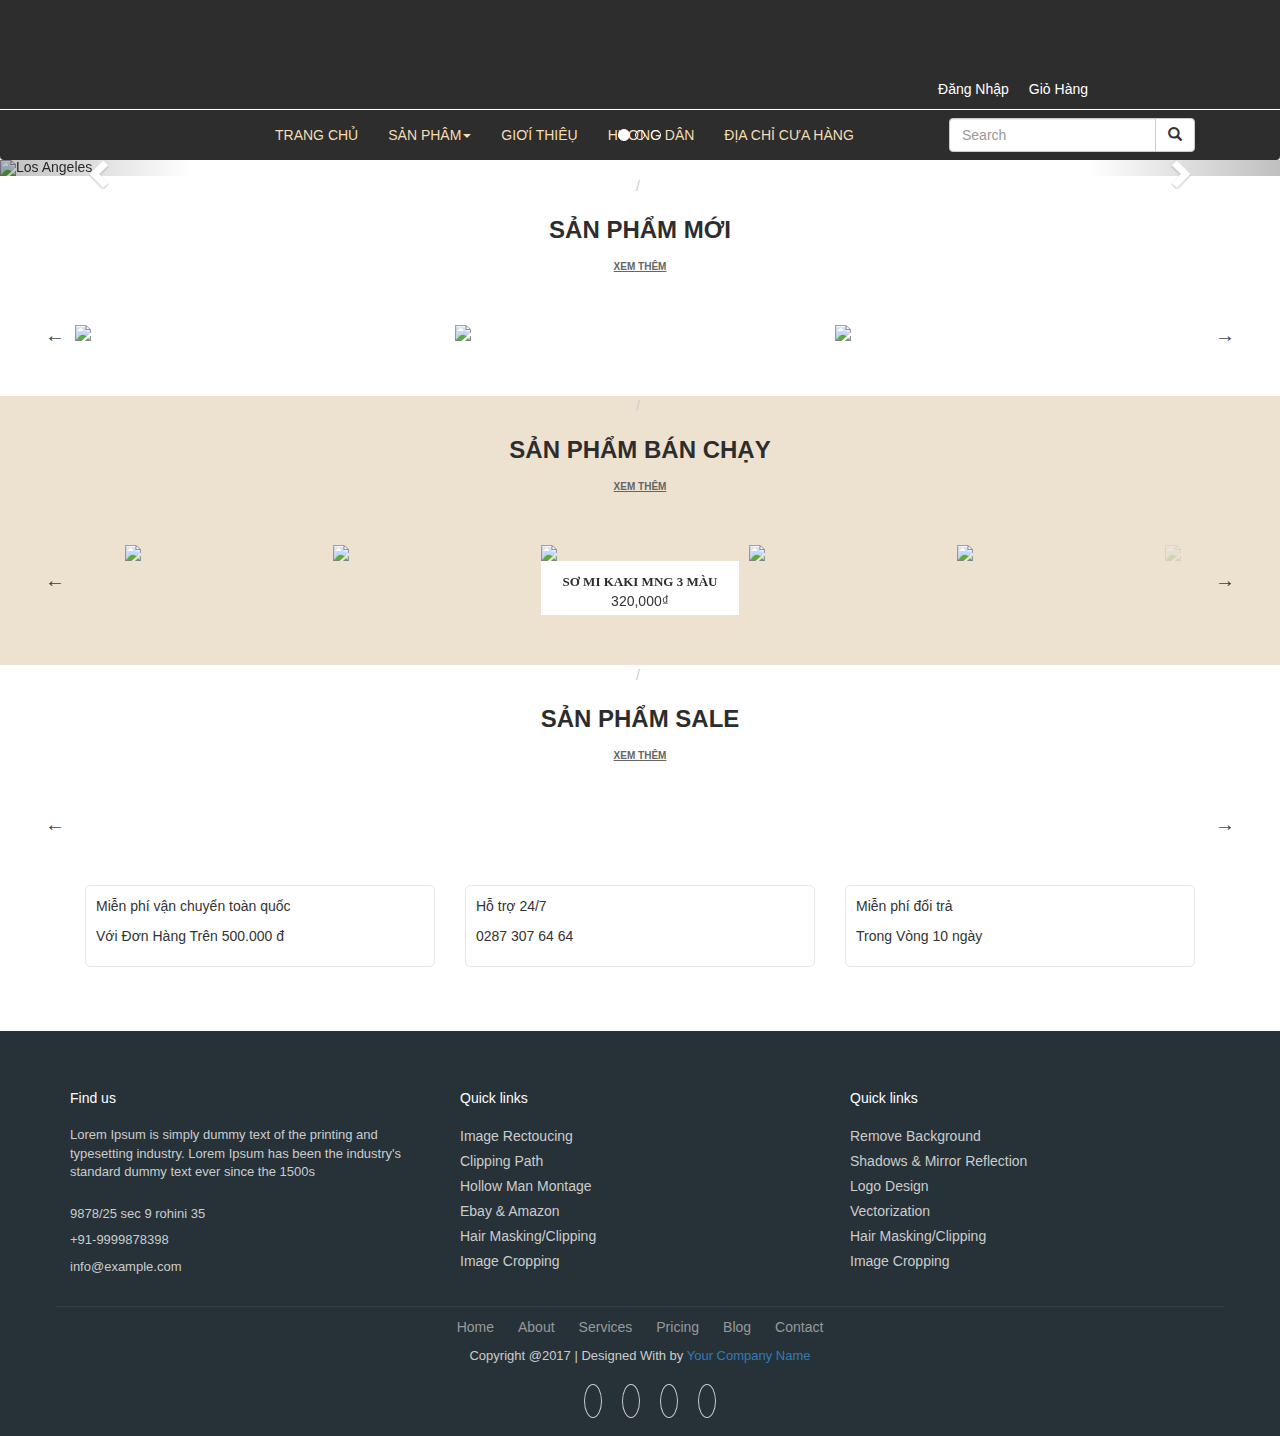
==== index.html @ 442ed338 "web" ====
<!DOCTYPE html>
<html lang="en">
<head>
  <title>Web Bán Hàng</title>
  <meta charset="utf-8">
  <meta name="viewport" content="width=device-width, initial-scale=1">
  <link rel="stylesheet" href="https://maxcdn.bootstrapcdn.com/bootstrap/3.3.7/css/bootstrap.min.css">
  <script src="https://ajax.googleapis.com/ajax/libs/jquery/3.3.1/jquery.min.js"></script>
  <script src="https://maxcdn.bootstrapcdn.com/bootstrap/3.3.7/js/bootstrap.min.js"></script>
  <link rel="stylesheet" href="https://use.fontawesome.com/releases/v5.4.1/css/all.css" integrity="sha384-5sAR7xN1Nv6T6+dT2mhtzEpVJvfS3NScPQTrOxhwjIuvcA67KV2R5Jz6kr4abQsz" crossorigin="anonymous">

 <link rel="stylesheet" type="text/css" href="css/slick.css">
 <link rel="stylesheet" type="text/css" href="css/slick-theme.css">

 <link rel="stylesheet" href="style.css">
</head>
<body>

<div class="col-md-12 frame-logo">
	<div class="container">
		<h1 class="logo">
			<img src="http://theme.hstatic.net/1000026602/1000381372/14/logo.svg?v=101" alt="" width="80">
		</h1>

			<div class="login">
				<p>Đăng Nhập</p>
				<p>Giỏ Hàng <i class="fas fa-shopping-cart"></i> </p>
			</div>
	</div>

</div>
<!-- end-logo -->

<!-- menu -->
<nav class="navbar navbar-default">
  <div class="container">
  	<div class="col-md-2"></div>
    <div class="navbar-header">
      <button type="button" class="navbar-toggle" data-toggle="collapse" data-target="#myNavbar">
        <span class="icon-bar"></span>
        <span class="icon-bar"></span>
        <span class="icon-bar"></span>                        
      </button>
    </div>
    <div class="collapse navbar-collapse" id="myNavbar">
      <ul class="nav navbar-nav">
        <li><a href="#">TRANG CHỦ</a></li>
        <li class="dropdown">
          <a class="dropdown-toggle" data-toggle="dropdown" href="#">SẢN PHÂM<span class="caret"></span></a>
          <ul class="dropdown-menu">
            <li><a href="#">Page 1-1</a></li>
            <li><a href="#">Page 1-2</a></li>
            <li><a href="#">Page 1-3</a></li>
          </ul>
        </li>
        <li><a href="#">GIƠÍ THIÊỤ</a></li>
        <li><a href="#">HUƠNG DÂN</a></li>
          <li><a href="#">ĐỊA CHỈ CƯA HÀNG</a></li>
      </ul>

       <ul class="nav navbar-right">
       		 <form class="navbar-form navbar-left" action="/action_page.php">
		      <div class="input-group">
		        <input type="text" class="form-control" placeholder="Search" name="search">
		        <div class="input-group-btn">
		          <button class="btn btn-default" type="submit">
		            <i class="glyphicon glyphicon-search"></i>
		          </button>
		        </div>
		      </div>
    		</form>
       </ul>

    </div>
  </div>
</nav>
<!-- end-menu -->


<!-- slide -->
<div id="myCarousel" class="carousel slide" data-ride="carousel" style="margin-top: -20px">
    <!-- Indicators -->
    <ol class="carousel-indicators">
      <li data-target="#myCarousel" data-slide-to="0" class="active"></li>
      <li data-target="#myCarousel" data-slide-to="1"></li>
      <li data-target="#myCarousel" data-slide-to="2"></li>
    </ol>

    <!-- Wrapper for slides -->
    <div class="carousel-inner">
      <div class="item active">
        <img src="http://theme.hstatic.net/1000026602/1000381372/14/slideshow_1.jpg?v=101" alt="Los Angeles" style="width:100%;">
      </div>

      <div class="item">
        <img src="http://theme.hstatic.net/1000026602/1000381372/14/slideshow_2.jpg?v=101" alt="Chicago" style="width:100%;">
      </div>
    
      <div class="item">
        <img src="http://theme.hstatic.net/1000026602/1000381372/14/slideshow_3.jpg?v=101" alt="New york" style="width:100%;">
      </div>
    </div>

    <!-- Left and right controls -->
    <a class="left carousel-control" href="#myCarousel" data-slide="prev">
      <span class="glyphicon glyphicon-chevron-left"></span>
      <span class="sr-only">Previous</span>
    </a>
    <a class="right carousel-control" href="#myCarousel" data-slide="next">
      <span class="glyphicon glyphicon-chevron-right"></span>
      <span class="sr-only">Next</span>
    </a>
  </div>
 <!-- end-slide -->

<!-- sp_moi -->
	<div class="container">
		<div class="spmoi text-center">
			<h3>Sản phẩm mới</h3>
			<p><a href="#"> Xem Thêm </a></p>
		</div>

		<section class="regular slider">
		    <div class="item_spmoi">
		    	<a href="chitietsp.html">
		      <img src="http://product.hstatic.net/1000026602/product/44450368_1826201337502209_3199534817708343296_o_large.jpg">
		      <div class="info">
		      	<h4><a href="#"></a> Sơ Mi Kaki MNG 3 Màu </h4>
		      	<div class="gia">
		      		<span>320,000₫</span>
		      	</div>
		      	</a>
		      </div>
		    </div>

		    <div class="item_spmoi">
		      <img src="http://product.hstatic.net/1000026602/product/44639268_1826805164108493_1309365941766717440_n_308368884f9342699295840b987f1076_large.jpg">
		      <div class="info">
		      	<h4><a href="#"></a> Sơ Mi Kaki MNG 3 Màu </h4>
		      	<div class="gia">
		      		<span>320,000₫</span>
		      	</div>
		      </div>
		    </div>

		    <div class="item_spmoi">
		      <img src="http://product.hstatic.net/1000026602/product/44460898_1826805604108449_2149060313314492416_o_large.jpg">
		      <div class="info">
		      	<h4><a href="#"></a> Sơ Mi Kaki MNG 3 Màu </h4>
		      	<div class="gia">
		      		<span>320,000₫</span>
		      	</div>
		      </div>
		    </div>

		    <div class="item_spmoi">
		      <img src="http://product.hstatic.net/1000026602/product/44593681_1827255070730169_3315051300323852288_o_large.jpg">
		      <div class="info">
		      	<h4><a href="#"></a> Sơ Mi Kaki MNG 3 Màu </h4>
		      	<div class="gia">
		      		<span>320,000₫</span>
		      	</div>
		      </div>
		    </div>

		    <div class="item_spmoi">
		      <img src="http://product.hstatic.net/1000026602/product/30723881_1568407049948307_4024756326289637376_n_b672ce7464ab45da803c1d27f4a99c89_large.jpg">
		      <div class="info">
		      	<h4><a href="#"></a> Sơ Mi Kaki MNG 3 Màu </h4>
		      	<div class="gia">
		      		<span>320,000₫</span>
		      	</div>
		      </div>
		    </div>

		    <div class="item_spmoi">
		      <img src="http://product.hstatic.net/1000026602/product/44471210_1826324650823211_8379481512323579904_o_large.jpg">
		      <div class="info">
		      	<h4><a href="#"></a> Sơ Mi Kaki MNG 3 Màu </h4>
		      	<div class="gia">
		      		<span>320,000₫</span>
		      	</div>
		      </div>
		    </div>
	  </section>
</div>
<!-- end sanpham-moi -->

<div class="spbanchay">
	<div class="container">
		<div class="spmoi text-center">
			<h3>Sản phẩm bán chạy</h3>
			<p><a href="#"> Xem Thêm </a></p>
		</div>

		<section class="center slider">
		    <div>
		      <img src="http://product.hstatic.net/1000026602/product/40663982_1761835080605502_4667273898943840256_o_large.jpg">
		       <div class="info_spbanchay">
		      	<h4><a href="#"></a> Sơ Mi Kaki MNG 3 Màu </h4>
		      	<div class="gia">
		      		<span>320,000₫</span>
		      	</div>
		      </div>
		    </div>
		    <div>
		      <img src="http://product.hstatic.net/1000026602/product/43030754_1799788176810192_5696672294441582592_n_4bc5ba6e6c164ce289c1542d220a1dc8_large.jpg">
		    </div>
		    <div>
		      <img src="http://product.hstatic.net/1000026602/product/44302160_1822713234517686_3030678139811397632_n_large.jpg">
		    </div>
		    <div>
		      <img src="http://product.hstatic.net/1000026602/product/44339412_1822417074547302_6229654465742372864_o_large.jpg">
		    </div>
		    <div>
		      <img src="http://product.hstatic.net/1000026602/product/44240086_1924519810975273_6374263781215698944_n_6f717a1122334710a84a7aca634b1bd6_large.jpg">
		    </div>
		    <div>
		      <img src="http://product.hstatic.net/1000026602/product/43828989_1815827088539634_2472792773170823168_o_large.jpg">
		    </div>
		    <div>
		      <img src="http://product.hstatic.net/1000026602/product/10_2349ce687db74ac2b68bf9c188228649_large.jpg">
		    </div>
		    <div>
		      <img src="http://product.hstatic.net/1000026602/product/37646424_1691522884303389_9134338588874375168_o_large.jpg">
		    </div>
		    <div>
		      <img src="http://product.hstatic.net/1000026602/product/41871318_1783416348447375_8711673898111860736_o_large.jpg">
		    </div>
  		</section>

	</div>
</div>
<!-- end-sp_banchay -->


	<div class="container">
		<div class="spmoi text-center">
			<h3>Sản phẩm Sale</h3>
			<p><a href="#"> Xem Thêm </a></p>
		</div>

		<section class="regular2 slider">
		    <div class="item_spsale">
		      <img src="http://product.hstatic.net/1000026602/product/41871318_1783416348447375_8711673898111860736_o_large.jpg">
		      <div class="info_spsale">
		      	<h4><a href="#"></a> Sơ Mi Kaki MNG 3 Màu </h4>
		      	<div class="gia">
		      		<span>320,000₫</span>
		      	</div>
		      </div>
		    </div>

		    <div class="item_spsale">
		      <img src="http://product.hstatic.net/1000026602/product/41871318_1783416348447375_8711673898111860736_o_large.jpg">
		      <div class="info_spsale">
		      	<h4><a href="#"></a> Sơ Mi Kaki MNG 3 Màu </h4>
		      	<div class="gia">
		      		<span>320,000₫</span>
		      	</div>
		      </div>
		    </div>


		    <div class="item_spsale">
		      <img src="http://product.hstatic.net/1000026602/product/41871318_1783416348447375_8711673898111860736_o_large.jpg">
		      <div class="info_spsale">
		      	<h4><a href="#"></a> Sơ Mi Kaki MNG 3 Màu </h4>
		      	<div class="gia">
		      		<span>320,000₫</span>
		      	</div>
		      </div>
		    </div>


		    <div class="item_spsale">
		      <img src="http://product.hstatic.net/1000026602/product/41871318_1783416348447375_8711673898111860736_o_large.jpg">
		      <div class="info_spsale">
		      	<h4><a href="#"></a> Sơ Mi Kaki MNG 3 Màu </h4>
		      	<div class="gia">
		      		<span>320,000₫</span>
		      	</div>
		      </div>
		    </div>


		    <div class="item_spsale">
		      <img src="http://product.hstatic.net/1000026602/product/41871318_1783416348447375_8711673898111860736_o_large.jpg">
		      <div class="info_spsale">
		      	<h4><a href="#"></a> Sơ Mi Kaki MNG 3 Màu </h4>
		      	<div class="gia">
		      		<span>320,000₫</span>
		      	</div>
		      </div>
		    </div>


		    <div class="item_spsale">
		      <img src="http://product.hstatic.net/1000026602/product/41871318_1783416348447375_8711673898111860736_o_large.jpg">
		      <div class="info_spsale">
		      	<h4><a href="#"></a> Sơ Mi Kaki MNG 3 Màu </h4>
		      	<div class="gia">
		      		<span>320,000₫</span>
		      	</div>
		      </div>
		    </div>
		    

	  </section>
</div>
<!-- end-sp_sale -->

<div class="container">
	<div class="col-md-4 vanchuyen">
		<div class="khung">
			<img src="http://theme.hstatic.net/1000026602/1000344537/14/icon-vanchuyen.png?v=95" alt="">
			<p>Miễn phí vận chuyển toàn quốc</p>
			<p>Với Đơn Hàng Trên 500.000 đ</p>
		</div>
	</div>
	<div class="col-md-4 hotro">
		<div class="khung">
			<img src="http://theme.hstatic.net/1000026602/1000344537/14/icon-hotro.png?v=95" alt="">
			<p>Hỗ trợ 24/7</p>
			<p>0287 307 64 64</p>
		</div>
	</div>
	<div class="col-md-4 doitra">
		<div class="khung">
			<img src="http://theme.hstatic.net/1000026602/1000344537/14/icon-doitra.png?v=95" alt="">
			<p>Miễn phí đổi trả</p>
			<p>Trong Vòng 10 ngày</p>
		</div>
	</div>


</div>


<footer class="footer" style="margin-top: 5%">
<div class="container bottom_border">
<div class="row">
<div class=" col-sm-4 col-md col-sm-4  col-12 col">
<h5 class="headin5_amrc col_white_amrc pt2">Find us</h5>
<!--headin5_amrc-->
<p class="mb10">Lorem Ipsum is simply dummy text of the printing and typesetting industry. Lorem Ipsum has been the industry's standard dummy text ever since the 1500s</p>
<p><i class="fa fa-location-arrow"></i> 9878/25 sec 9 rohini 35 </p>
<p><i class="fa fa-phone"></i>  +91-9999878398  </p>
<p><i class="fa fa fa-envelope"></i> info@example.com  </p>


</div>


<div class=" col-sm-4 col-md  col-6 col">
<h5 class="headin5_amrc col_white_amrc pt2">Quick links</h5>
<!--headin5_amrc-->
<ul class="footer_ul_amrc">
<li><a href="http://kalarikendramdelhi.com">Image Rectoucing</a></li>
<li><a href="http://kalarikendramdelhi.com">Clipping Path</a></li>
<li><a href="http://kalarikendramdelhi.com">Hollow Man Montage</a></li>
<li><a href="http://kalarikendramdelhi.com">Ebay & Amazon</a></li>
<li><a href="http://kalarikendramdelhi.com">Hair Masking/Clipping</a></li>
<li><a href="http://kalarikendramdelhi.com">Image Cropping</a></li>
</ul>
<!--footer_ul_amrc ends here-->
</div>


<div class=" col-sm-4 col-md  col-6 col">
<h5 class="headin5_amrc col_white_amrc pt2">Quick links</h5>
<!--headin5_amrc-->
<ul class="footer_ul_amrc">
<li><a href="http://kalarikendramdelhi.com">Remove Background</a></li>
<li><a href="http://kalarikendramdelhi.com">Shadows & Mirror Reflection</a></li>
<li><a href="http://kalarikendramdelhi.com">Logo Design</a></li>
<li><a href="http://kalarikendramdelhi.com">Vectorization</a></li>
<li><a href="http://kalarikendramdelhi.com">Hair Masking/Clipping</a></li>
<li><a href="http://kalarikendramdelhi.com">Image Cropping</a></li>
</ul>
<!--footer_ul_amrc ends here-->
</div>

</div>
</div>


<div class="container">
<ul class="foote_bottom_ul_amrc">
<li><a href="http://kalarikendramdelhi.com">Home</a></li>
<li><a href="http://kalarikendramdelhi.com">About</a></li>
<li><a href="http://kalarikendramdelhi.com">Services</a></li>
<li><a href="http://kalarikendramdelhi.com">Pricing</a></li>
<li><a href="http://kalarikendramdelhi.com">Blog</a></li>
<li><a href="http://kalarikendramdelhi.com">Contact</a></li>
</ul>
<!--foote_bottom_ul_amrc ends here-->
<p class="text-center">Copyright @2017 | Designed With by <a href="#">Your Company Name</a></p>

<ul class="social_footer_ul">
<li><a href="http://kalarikendramdelhi.com"><i class="fab fa-facebook-f"></i></a></li>
<li><a href="http://kalarikendramdelhi.com"><i class="fab fa-twitter"></i></a></li>
<li><a href="http://kalarikendramdelhi.com"><i class="fab fa-linkedin"></i></a></li>
<li><a href="http://kalarikendramdelhi.com"><i class="fab fa-instagram"></i></a></li>
</ul>
<!--social_footer_ul ends here-->
</div>

</footer>


</body>

 <script src="https://code.jquery.com/jquery-2.2.0.min.js" type="text/javascript"></script>
  <script src="js/slick.js" type="text/javascript" charset="utf-8"></script>
</html>

<script type="text/javascript">
    $(document).on('ready', function() {
      $(".regular").slick({
        dots: false,
        infinite: true,
        slidesToShow: 3,
        autoplay: true,
        slidesToScroll: 1,
        responsive: [
			    {
			      breakpoint: 1024,
			      settings: {
			        slidesToShow: 3,
			        slidesToScroll: 3,
			        infinite: true,
			        dots: true
			      }
			    },
			    {
			      breakpoint: 600,
			      settings: {
			        slidesToShow: 2,
			        slidesToScroll: 2
			      }
			    },
			    {
			      breakpoint: 480,
			      settings: {
			        slidesToShow: 1,
			        slidesToScroll: 1
			      }
			    }
			 
			  ]
      });

      $(".center").slick({
        dots: false,
        infinite: true,
        centerMode: true,
        slidesToShow: 5,
        slidesToScroll: 1,
         responsive: [
			    {
			      breakpoint: 1024,
			      settings: {
			        slidesToShow: 5,
			        slidesToScroll: 3,
			        infinite: true,
			        dots: true
			      }
			    },
			    {
			      breakpoint: 600,
			      settings: {
			        slidesToShow: 2,
			        slidesToScroll: 2
			      }
			    },
			    {
			      breakpoint: 480,
			      settings: {
			        slidesToShow: 1,
			        slidesToScroll: 1
			      }
			    }
			 
			  ]
      });

          $(".regular2").slick({
        dots: false,
        infinite: true,
        slidesToShow: 5,
        autoplay: false,
        slidesToScroll: 1,
        responsive: [
			    {
			      breakpoint: 1024,
			      settings: {
			        slidesToShow: 5,
			        slidesToScroll: 3,
			        infinite: true,
			        dots: true
			      }
			    },
			    {
			      breakpoint: 600,
			      settings: {
			        slidesToShow: 2,
			        slidesToScroll: 2
			      }
			    },
			    {
			      breakpoint: 480,
			      settings: {
			        slidesToShow: 1,
			        slidesToScroll: 1
			      }
			    }
			 
			  ]
      });
   
    });
</script>
---- style.css ----
*{
	padding: 0;
	margin:0;
}
body{
	font-family: 'Roboto', sans-serif;
}
.frame-logo{
	background: #2d2d2d;
	height: 110px;
	border-bottom: 1px solid white;
}
.logo{
	text-align: center;
	position: relative;
}
.login{
	display: flex;
	position: absolute;
	bottom: 0;
	right: 15%;
}
.login p{
	color:white;
	margin-left: 20px;
}
.navbar{
	background: #2d2d2d;
	position:unset !important;
	border:none;
}
.navbar-toggle{
	float: none !important;
}
.navbar-default .navbar-nav>li>a{
	color: wheat;
}
.navbar-default .navbar-nav>li>:hover{
	color: white !important;
}

.spmoi h3{
	font-size: 24px;
    text-transform: uppercase;
    color: #2d2d2d;
    line-height: 1.2;
    font-weight: bold;
}
.spmoi p a{
	text-decoration: underline;
    text-transform: uppercase;
    font-size: 10px;
    font-weight: bold;
    color: #656565;
}

.spbanchay{
	background:#ede2cf;
}
.khung{
	border: 1px #E7E7E7 solid;
	border-radius: 5px;
	padding: 10px 10px;
}
.khung img{
	float: left;
	margin-right: 5px;
}
.item_spmoi{
	position: relative;
	overflow: hidden;
}
.item_spmoi img{
	transition: 0.5s ease;
}
.info{
	background: #ede2cfb3;
    text-align: center;
    padding: 4px 10px;
    position: absolute;
    bottom: 0;
    width: 10%;
    opacity: 0;
    transform-origin:left;
  	transition: 0.5s ease;
}
.info h4,.info_spbanchay h4,.info_spsale h4{
	font-size: 13px;
    text-transform: uppercase;
    font-family: 'sfu-con-bold';
    font-weight: bold;
    color: #2d2d2d;
    margin-bottom: 2px;
}
.info .gia{
    font-size: 12px;
    text-align: center;
}
.item_spmoi:hover .info{
	transition: 0.5s ease;
	width: 100%;
	opacity: 1;
}
.item_spmoi:hover img{
	transform: scale(1.2);
	transition: 0.5s ease;
}
.info_spbanchay{
	background: white;
    text-align: center;
    padding: 4px 10px;
    width: 100%;
    transform-origin:left;
  	transition: 0.5s ease;
}
.item_spsale{
	position: relative;
	overflow: hidden;

}
.info_spsale{
	background: #8bca6fe0;
    text-align: center;
    padding: 1px 10px;
  	transition: 0.2s ease;
  	right: 0;
  	transform-origin:right;
  	position: absolute;
  	width: 10%;
  	bottom: 0;
  	opacity: 0;
  
}
.item_spsale:hover .info_spsale{
	transition: 0.5s ease;
	width: 100%;
	opacity: 1;
}
.item_spsale:hover img{
	transition: 0.5s ease;
	transform: scale(1);
}
.item_spsale img{
	transform: scale(1.2);
	transition: 0.5s ease;
}
/*end-index*/


/*chitiet-sp*/
.mySlides{
}
.mySlides img{
	width: calc(100% - 200px);
}
.spright{
	margin-top: 40%;
}
.spright h3{
	font-weight: 700;
	font-size: 17px;
    text-transform: uppercase;
    margin-bottom: 14px;
    font-family: 'sfu-con-black';
}
.spright .gia{
	padding: 15px 0 13px;
    border-top: 2px solid #b2b2b2;
    border-bottom: 1px solid #b2b2b2;
    font-size: 20px;
    margin-bottom: 16px;
    font-weight: bold;
}
.spleft{
	border-right: 50px solid #f1f0f4;
    border-bottom: 20px solid #f1f0f4;
     border-top: 20px solid #f1f0f4;
    padding: 58px 0 42px;
}
.themgio button,.muangay button{
	width: 200px;
    text-align: center;
    font-size: 17px;
    color: #fff;
    background: #c20016;
    text-transform: uppercase;
    line-height: 45px;
    border: 0;
    margin-bottom: 15px;
    border-radius: 5px;
    margin-left: 30px;
}
.tt{
	margin-top: 5%;
}
.tt .col-md-4{
    width: 30%;
    margin: 10px 10px;
    border-top: 2px solid grey;
    padding: 8px 0px;
}
/*end-chitiet*/


/*xemthem*/

.pathsp ul li{
	float: left;
}
.spmoi:before{
	padding: 0 5px;
    color: #ccc;
    content: "/\00a0"
}
.pathsp span{
	font-weight: bold;
	font-size: 13px;
    text-transform: uppercase;
    font-family: 'sfu-con-bold';
}
.xemthem-left{
	background-color: #f1f0f4;
	height: 267px;
}
.xemthem-left h3{
	font-weight: 700;
}

.loc{
	margin-top: 2%;
}
.loc select{
	background: black;
    border: none;
    font-size: 12px;
    padding: 0 7px;
    height: 25px;
    color: #fff;
    text-transform: uppercase;
}
.loc select option{
	margin:3px 3px;
}
.itemsp .info_xemthem{
	background: #8bca6fe0;
	padding: 1px 0px;
}
.itemsp{
	margin-top: 3%;
	text-align: center;
}
/*end-xemthem*/

/*footer*/
.col_white_amrc { color:#FFF;}
footer { width:100%; background-color:#263238; min-height:250px; padding:10px 0px 25px 0px ;}
.pt2 { padding-top:40px ; margin-bottom:20px ;}
footer p { font-size:13px; color:#CCC; padding-bottom:0px; margin-bottom:8px;}
.mb10 { padding-bottom:15px ;}
.footer_ul_amrc { margin:0px ; list-style-type:none ; font-size:14px; padding:0px 0px 10px 0px ; }
.footer_ul_amrc li {padding:0px 0px 5px 0px;}
.footer_ul_amrc li a{ color:#CCC;}
.footer_ul_amrc li a:hover{ color:#fff; text-decoration:none;}
.fleft { float:left;}
.padding-right { padding-right:10px; }

.footer_ul2_amrc {margin:0px; list-style-type:none; padding:0px;}
.footer_ul2_amrc li p { display:table; }
.footer_ul2_amrc li a:hover { text-decoration:none;}
.footer_ul2_amrc li i { margin-top:5px;}

.bottom_border { border-bottom:1px solid #323f45; padding-bottom:20px;}
.foote_bottom_ul_amrc {
	list-style-type:none;
	padding:0px;
	display:table;
	margin-top: 10px;
	margin-right: auto;
	margin-bottom: 10px;
	margin-left: auto;
}
.foote_bottom_ul_amrc li { display:inline;}
.foote_bottom_ul_amrc li a { color:#999; margin:0 12px;}

.social_footer_ul { display:table; margin:15px auto 0 auto; list-style-type:none;  }
.social_footer_ul li { padding-left:20px; padding-top:10px; float:left; }
.social_footer_ul li a { color:#CCC; border:1px solid #CCC; padding:8px;border-radius:50%;}
.social_footer_ul li i {  width:20px; height:20px; text-align:center;}
/*footer*/

/*slick-slide*/
  html, body {
      margin: 0;
      padding: 0;
    }

    * {
      box-sizing: border-box;
    }

    .slider {
        width: 100%;
        margin: 50px auto;
    }

    .slick-slide {
      margin: 0px 5px;
    }

    .slick-slide img {
      width: 100%;
    }

    .slick-prev:before,
    .slick-next:before {
      color: black;
    }


    .slick-slide {
      transition: all ease-in-out .3s;
      opacity: .2;
    }
    
    .slick-active {
      opacity: 1;
    }

    .slick-current {
      opacity: 1;
    }
    /*end-*/
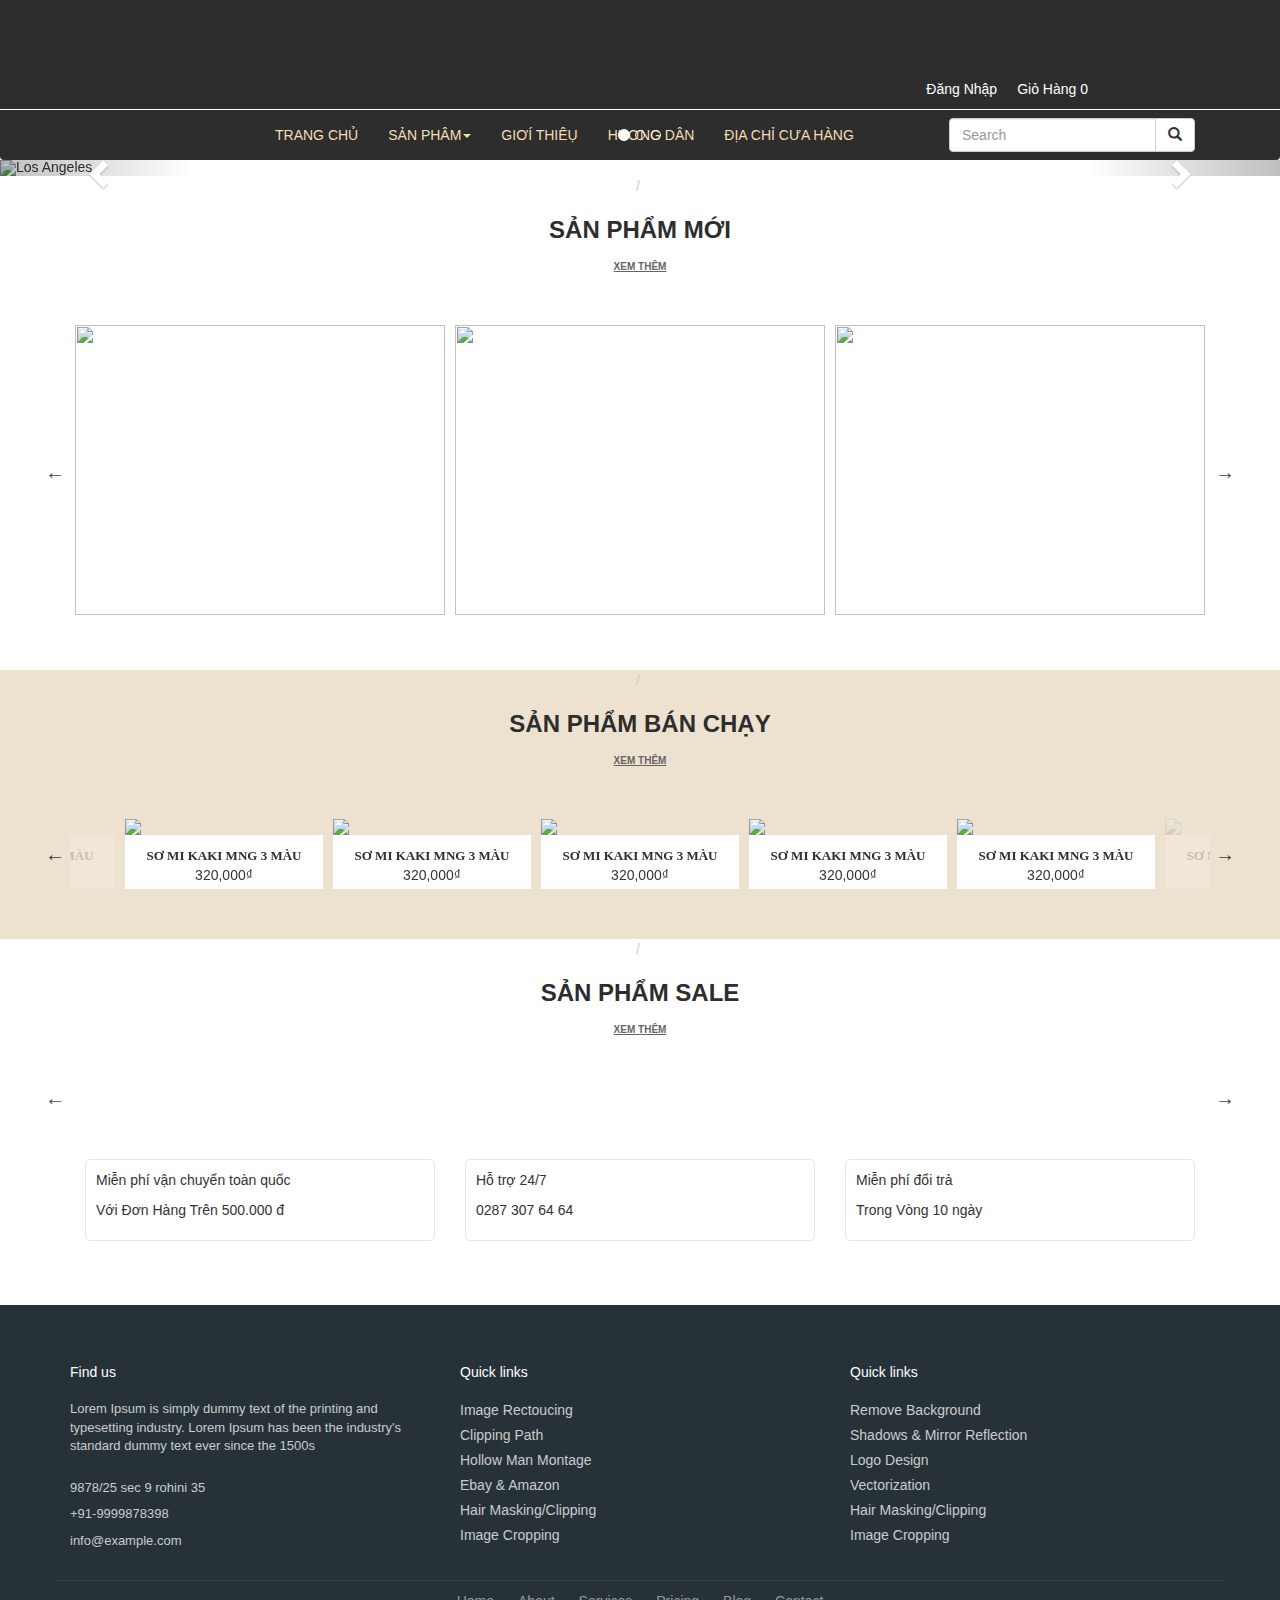
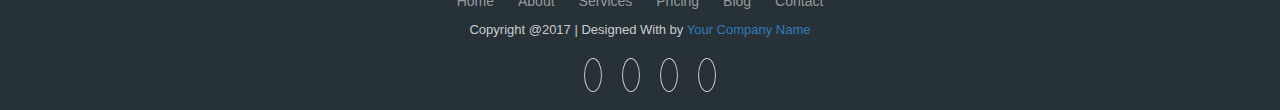
==== commit 0f3056c0: "update-template" ====
--- a/index.html
+++ b/index.html
@@ -12,7 +12,7 @@
  <link rel="stylesheet" type="text/css" href="css/slick.css">
  <link rel="stylesheet" type="text/css" href="css/slick-theme.css">
 
- <link rel="stylesheet" href="style.css">
+ <link rel="stylesheet" href="css/style.css">
 </head>
 <body>
 
@@ -24,7 +24,14 @@
 
 			<div class="login">
 				<p>Đăng Nhập</p>
-				<p>Giỏ Hàng <i class="fas fa-shopping-cart"></i> </p>
+				<div class="cart1">
+						<p>Giỏ Hàng <i class="fas fa-shopping-cart"></i> 0</p>
+           				 <div class="cart-info">
+                			<p>Tổng Cộng: 0</p>
+                			<span> <a href="giohang.html"> Giỏ Hàng</a></span>
+            			</div>
+
+        		</div>
 			</div>
 	</div>
 
@@ -44,7 +51,7 @@
     </div>
     <div class="collapse navbar-collapse" id="myNavbar">
       <ul class="nav navbar-nav">
-        <li><a href="#">TRANG CHỦ</a></li>
+        <li><a href="index.html">TRANG CHỦ</a></li>
         <li class="dropdown">
           <a class="dropdown-toggle" data-toggle="dropdown" href="#">SẢN PHÂM<span class="caret"></span></a>
           <ul class="dropdown-menu">
@@ -117,7 +124,7 @@
 	<div class="container">
 		<div class="spmoi text-center">
 			<h3>Sản phẩm mới</h3>
-			<p><a href="#"> Xem Thêm </a></p>
+			<p><a href="xemthem.html"> Xem Thêm </a></p>
 		</div>
 
 		<section class="regular slider">
@@ -197,35 +204,91 @@
 		    <div>
 		      <img src="http://product.hstatic.net/1000026602/product/40663982_1761835080605502_4667273898943840256_o_large.jpg">
 		       <div class="info_spbanchay">
-		      	<h4><a href="#"></a> Sơ Mi Kaki MNG 3 Màu </h4>
-		      	<div class="gia">
-		      		<span>320,000₫</span>
-		      	</div>
-		      </div>
-		    </div>
+			      	<h4><a href="#"></a> Sơ Mi Kaki MNG 3 Màu </h4>
+			      	<div class="gia">
+			      		<span>320,000₫</span>
+			      	</div>
+		      </div>
+		    </div>
+
 		    <div>
 		      <img src="http://product.hstatic.net/1000026602/product/43030754_1799788176810192_5696672294441582592_n_4bc5ba6e6c164ce289c1542d220a1dc8_large.jpg">
-		    </div>
+		       <div class="info_spbanchay">
+			      	<h4><a href="#"></a> Sơ Mi Kaki MNG 3 Màu </h4>
+			      	<div class="gia">
+			      		<span>320,000₫</span>
+			      	</div>
+		      </div>
+		    </div>
+
 		    <div>
 		      <img src="http://product.hstatic.net/1000026602/product/44302160_1822713234517686_3030678139811397632_n_large.jpg">
-		    </div>
+		       <div class="info_spbanchay">
+			      	<h4><a href="#"></a> Sơ Mi Kaki MNG 3 Màu </h4>
+			      	<div class="gia">
+			      		<span>320,000₫</span>
+			      	</div>
+		      </div>
+		    </div>
+
 		    <div>
 		      <img src="http://product.hstatic.net/1000026602/product/44339412_1822417074547302_6229654465742372864_o_large.jpg">
-		    </div>
+		       <div class="info_spbanchay">
+			      	<h4><a href="#"></a> Sơ Mi Kaki MNG 3 Màu </h4>
+			      	<div class="gia">
+			      		<span>320,000₫</span>
+			      	</div>
+		      </div>
+		    </div>
+
 		    <div>
 		      <img src="http://product.hstatic.net/1000026602/product/44240086_1924519810975273_6374263781215698944_n_6f717a1122334710a84a7aca634b1bd6_large.jpg">
-		    </div>
+		       <div class="info_spbanchay">
+			      	<h4><a href="#"></a> Sơ Mi Kaki MNG 3 Màu </h4>
+			      	<div class="gia">
+			      		<span>320,000₫</span>
+			      	</div>
+		      </div>
+		    </div>
+
 		    <div>
 		      <img src="http://product.hstatic.net/1000026602/product/43828989_1815827088539634_2472792773170823168_o_large.jpg">
-		    </div>
+		       <div class="info_spbanchay">
+			      	<h4><a href="#"></a> Sơ Mi Kaki MNG 3 Màu </h4>
+			      	<div class="gia">
+			      		<span>320,000₫</span>
+			      	</div>
+		      </div>
+		    </div>
+
 		    <div>
 		      <img src="http://product.hstatic.net/1000026602/product/10_2349ce687db74ac2b68bf9c188228649_large.jpg">
-		    </div>
+		       <div class="info_spbanchay">
+			      	<h4><a href="#"></a> Sơ Mi Kaki MNG 3 Màu </h4>
+			      	<div class="gia">
+			      		<span>320,000₫</span>
+			      	</div>
+		      </div>
+		    </div>
+
 		    <div>
 		      <img src="http://product.hstatic.net/1000026602/product/37646424_1691522884303389_9134338588874375168_o_large.jpg">
-		    </div>
-		    <div>
-		      <img src="http://product.hstatic.net/1000026602/product/41871318_1783416348447375_8711673898111860736_o_large.jpg">
+		       <div class="info_spbanchay">
+			      	<h4><a href="#"></a> Sơ Mi Kaki MNG 3 Màu </h4>
+			      	<div class="gia">
+			      		<span>320,000₫</span>
+			      	</div>
+		      </div>
+		    </div>
+
+		    <div>
+		      <img src="http://product.hstatic.net/1000026602/product/41871318_1783416348447375_8711673898111860736_o_large.jpg">
+		       <div class="info_spbanchay">
+			      	<h4><a href="#"></a> Sơ Mi Kaki MNG 3 Màu </h4>
+			      	<div class="gia">
+			      		<span>320,000₫</span>
+			      	</div>
+		      </div>
 		    </div>
   		</section>
 
@@ -413,113 +476,7 @@
 
  <script src="https://code.jquery.com/jquery-2.2.0.min.js" type="text/javascript"></script>
   <script src="js/slick.js" type="text/javascript" charset="utf-8"></script>
+  <script type="text/javascript" src="js/slick_slide.js"></script>
 </html>
 
-<script type="text/javascript">
-    $(document).on('ready', function() {
-      $(".regular").slick({
-        dots: false,
-        infinite: true,
-        slidesToShow: 3,
-        autoplay: true,
-        slidesToScroll: 1,
-        responsive: [
-			    {
-			      breakpoint: 1024,
-			      settings: {
-			        slidesToShow: 3,
-			        slidesToScroll: 3,
-			        infinite: true,
-			        dots: true
-			      }
-			    },
-			    {
-			      breakpoint: 600,
-			      settings: {
-			        slidesToShow: 2,
-			        slidesToScroll: 2
-			      }
-			    },
-			    {
-			      breakpoint: 480,
-			      settings: {
-			        slidesToShow: 1,
-			        slidesToScroll: 1
-			      }
-			    }
-			 
-			  ]
-      });
-
-      $(".center").slick({
-        dots: false,
-        infinite: true,
-        centerMode: true,
-        slidesToShow: 5,
-        slidesToScroll: 1,
-         responsive: [
-			    {
-			      breakpoint: 1024,
-			      settings: {
-			        slidesToShow: 5,
-			        slidesToScroll: 3,
-			        infinite: true,
-			        dots: true
-			      }
-			    },
-			    {
-			      breakpoint: 600,
-			      settings: {
-			        slidesToShow: 2,
-			        slidesToScroll: 2
-			      }
-			    },
-			    {
-			      breakpoint: 480,
-			      settings: {
-			        slidesToShow: 1,
-			        slidesToScroll: 1
-			      }
-			    }
-			 
-			  ]
-      });
-
-          $(".regular2").slick({
-        dots: false,
-        infinite: true,
-        slidesToShow: 5,
-        autoplay: false,
-        slidesToScroll: 1,
-        responsive: [
-			    {
-			      breakpoint: 1024,
-			      settings: {
-			        slidesToShow: 5,
-			        slidesToScroll: 3,
-			        infinite: true,
-			        dots: true
-			      }
-			    },
-			    {
-			      breakpoint: 600,
-			      settings: {
-			        slidesToShow: 2,
-			        slidesToScroll: 2
-			      }
-			    },
-			    {
-			      breakpoint: 480,
-			      settings: {
-			        slidesToShow: 1,
-			        slidesToScroll: 1
-			      }
-			    }
-			 
-			  ]
-      });
-   
-    });
-</script>
-
-
+
--- a/css/style.css
+++ b/css/style.css
@@ -0,0 +1,361 @@
+*{
+	padding: 0;
+	margin:0;
+}
+body{
+	font-family: 'Roboto', sans-serif;
+}
+.frame-logo{
+	background: #2d2d2d;
+	height: 110px;
+	border-bottom: 1px solid white;
+}
+.logo{
+	text-align: center;
+	position: relative;
+}
+.login{
+	display: flex;
+	position: absolute;
+	bottom: 0;
+	right: 15%;
+}
+.login p{
+	color:white;
+	margin-left: 20px;
+}
+.navbar{
+	background: #2d2d2d;
+	position:unset !important;
+	border:none;
+}
+.navbar-toggle{
+	float: none !important;
+}
+.navbar-default .navbar-nav>li>a{
+	color: wheat;
+}
+.navbar-default .navbar-nav>li>:hover{
+	color: white !important;
+}
+.cart-info{
+  position: absolute;
+    min-width: 155px;
+    right: -35px;
+    background: #fff;
+    padding: 10px;
+
+    z-index: 99;
+    border: 1px solid #E1E1E1;
+    opacity: 0;
+}
+.cart-info span{
+  border: 1px solid grey;
+      padding: 7px 30px;
+      margin-bottom: 10px;
+        color: black;
+}
+.cart-info p{
+  margin: 20px 0px;
+    color: black;
+}
+.cart1:hover .cart-info{
+  opacity: 1;
+}
+
+.spmoi h3{
+	font-size: 24px;
+    text-transform: uppercase;
+    color: #2d2d2d;
+    line-height: 1.2;
+    font-weight: bold;
+}
+.spmoi p a{
+	text-decoration: underline;
+    text-transform: uppercase;
+    font-size: 10px;
+    font-weight: bold;
+    color: #656565;
+}
+
+.spbanchay{
+	background:#ede2cf;
+}
+.khung{
+	border: 1px #E7E7E7 solid;
+	border-radius: 5px;
+	padding: 10px 10px;
+}
+.khung img{
+	float: left;
+	margin-right: 5px;
+}
+.item_spmoi{
+	position: relative;
+	overflow: hidden;
+  height: 290px;
+}
+.item_spmoi img{
+	transition: 0.5s ease;
+  height: 100%;
+}
+.info{
+	background: #ede2cfb3;
+    text-align: center;
+    padding: 4px 10px;
+    position: absolute;
+    bottom: 0;
+    width: 10%;
+    opacity: 0;
+    transform-origin:left;
+  	transition: 0.5s ease;
+}
+.info h4,.info_spbanchay h4,.info_spsale h4{
+	font-size: 13px;
+    text-transform: uppercase;
+    font-family: 'sfu-con-bold';
+    font-weight: bold;
+    color: #2d2d2d;
+    margin-bottom: 2px;
+}
+.info .gia{
+    font-size: 12px;
+    text-align: center;
+}
+.item_spmoi:hover .info{
+	transition: 0.5s ease;
+	width: 100%;
+	opacity: 1;
+}
+.item_spmoi:hover img{
+	transform: scale(1.2);
+	transition: 0.5s ease;
+}
+.info_spbanchay{
+	background: white;
+    text-align: center;
+    padding: 4px 10px;
+    width: 100%;
+    transform-origin:left;
+  	transition: 0.5s ease;
+}
+.item_spsale{
+	position: relative;
+	overflow: hidden;
+
+}
+.info_spsale{
+	background: #8bca6fe0;
+    text-align: center;
+    padding: 1px 10px;
+  	transition: 0.2s ease;
+  	right: 0;
+  	transform-origin:right;
+  	position: absolute;
+  	width: 10%;
+  	bottom: 0;
+  	opacity: 0;
+  
+}
+.item_spsale:hover .info_spsale{
+	transition: 0.5s ease;
+	width: 100%;
+	opacity: 1;
+}
+.item_spsale:hover img{
+	transition: 0.5s ease;
+	transform: scale(1);
+}
+.item_spsale img{
+	transform: scale(1.2);
+	transition: 0.5s ease;
+}
+/*end-index*/
+
+
+/*chitiet-sp*/
+.mySlides{
+}
+.mySlides img{
+	width: calc(100% - 200px);
+}
+.spright{
+	margin-top: 40%;
+}
+.spright h3{
+	font-weight: 700;
+	font-size: 17px;
+    text-transform: uppercase;
+    margin-bottom: 14px;
+    font-family: 'sfu-con-black';
+}
+.spright .gia{
+	padding: 15px 0 13px;
+    border-top: 2px solid #b2b2b2;
+    border-bottom: 1px solid #b2b2b2;
+    font-size: 20px;
+    margin-bottom: 16px;
+    font-weight: bold;
+}
+.spleft{
+	border-right: 50px solid #f1f0f4;
+    border-bottom: 20px solid #f1f0f4;
+     border-top: 20px solid #f1f0f4;
+    padding: 58px 0 42px;
+}
+.themgio button,.muangay button{
+	width: 200px;
+    text-align: center;
+    font-size: 17px;
+    color: #fff;
+    background: #c20016;
+    text-transform: uppercase;
+    line-height: 45px;
+    border: 0;
+    margin-bottom: 15px;
+    border-radius: 5px;
+    margin-left: 30px;
+}
+.tt{
+	margin-top: 5%;
+}
+.tt .col-md-4{
+    width: 30%;
+    margin: 10px 10px;
+    border-top: 2px solid grey;
+    padding: 8px 0px;
+}
+/*end-chitiet*/
+
+
+/*xemthem*/
+
+.pathsp ul li{
+	float: left;
+}
+.spmoi:before{
+	padding: 0 5px;
+    color: #ccc;
+    content: "/\00a0"
+}
+.pathsp span{
+	font-weight: bold;
+	font-size: 13px;
+    text-transform: uppercase;
+    font-family: 'sfu-con-bold';
+}
+.xemthem-left{
+	background-color: #f1f0f4;
+	height: 267px;
+}
+.xemthem-left h3{
+	font-weight: 700;
+}
+
+.loc{
+	margin-top: 2%;
+}
+.loc select{
+	background: black;
+    border: none;
+    font-size: 12px;
+    padding: 0 7px;
+    height: 25px;
+    color: #fff;
+    text-transform: uppercase;
+}
+.loc select option{
+	margin:3px 3px;
+}
+.itemsp .info_xemthem{
+	background: #8bca6fe0;
+	padding: 1px 0px;
+}
+.itemsp{
+	margin-top: 3%;
+	text-align: center;
+}
+.tongtien td{
+  border: none !important;
+}
+/*end-xemthem*/
+
+/*footer*/
+.col_white_amrc { color:#FFF;}
+footer { width:100%; background-color:#263238; min-height:250px; padding:10px 0px 25px 0px ;}
+.pt2 { padding-top:40px ; margin-bottom:20px ;}
+footer p { font-size:13px; color:#CCC; padding-bottom:0px; margin-bottom:8px;}
+.mb10 { padding-bottom:15px ;}
+.footer_ul_amrc { margin:0px ; list-style-type:none ; font-size:14px; padding:0px 0px 10px 0px ; }
+.footer_ul_amrc li {padding:0px 0px 5px 0px;}
+.footer_ul_amrc li a{ color:#CCC;}
+.footer_ul_amrc li a:hover{ color:#fff; text-decoration:none;}
+.fleft { float:left;}
+.padding-right { padding-right:10px; }
+
+.footer_ul2_amrc {margin:0px; list-style-type:none; padding:0px;}
+.footer_ul2_amrc li p { display:table; }
+.footer_ul2_amrc li a:hover { text-decoration:none;}
+.footer_ul2_amrc li i { margin-top:5px;}
+
+.bottom_border { border-bottom:1px solid #323f45; padding-bottom:20px;}
+.foote_bottom_ul_amrc {
+	list-style-type:none;
+	padding:0px;
+	display:table;
+	margin-top: 10px;
+	margin-right: auto;
+	margin-bottom: 10px;
+	margin-left: auto;
+}
+.foote_bottom_ul_amrc li { display:inline;}
+.foote_bottom_ul_amrc li a { color:#999; margin:0 12px;}
+
+.social_footer_ul { display:table; margin:15px auto 0 auto; list-style-type:none;  }
+.social_footer_ul li { padding-left:20px; padding-top:10px; float:left; }
+.social_footer_ul li a { color:#CCC; border:1px solid #CCC; padding:8px;border-radius:50%;}
+.social_footer_ul li i {  width:20px; height:20px; text-align:center;}
+/*footer*/
+
+/*slick-slide*/
+  html, body {
+      margin: 0;
+      padding: 0;
+    }
+
+    * {
+      box-sizing: border-box;
+    }
+
+    .slider {
+        width: 100%;
+        margin: 50px auto;
+    }
+
+    .slick-slide {
+      margin: 0px 5px;
+    }
+
+    .slick-slide img {
+      width: 100%;
+    }
+
+    .slick-prev:before,
+    .slick-next:before {
+      color: black;
+    }
+
+
+    .slick-slide {
+      transition: all ease-in-out .3s;
+      opacity: .2;
+    }
+    
+    .slick-active {
+      opacity: 1;
+    }
+
+    .slick-current {
+      opacity: 1;
+    }
+    /*end-*/